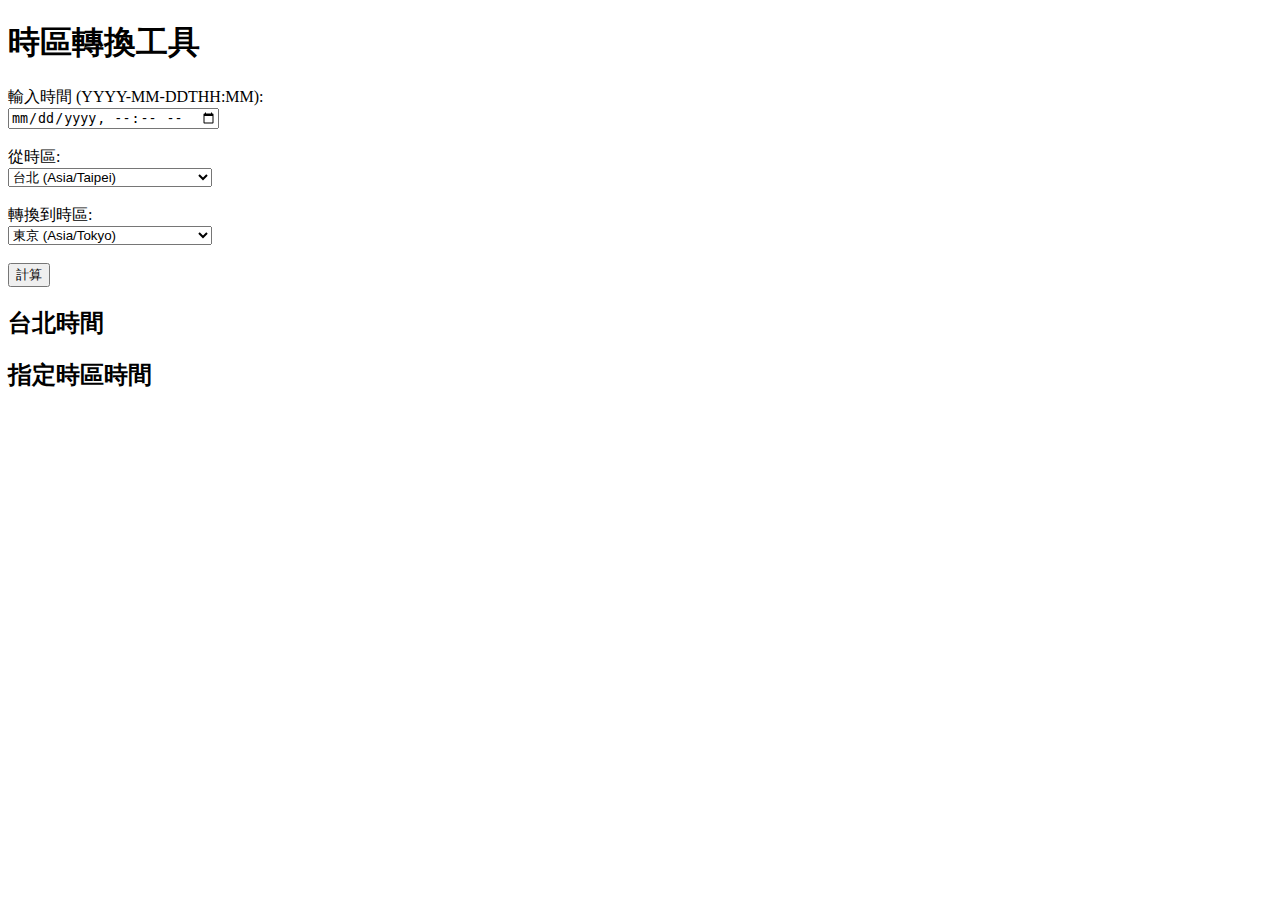
==== timezone.html @ 8bd8d317 "feat: add new zone to fromzone" ====
<!DOCTYPE html>
<html lang="en">
<head>
    <meta charset="UTF-8">
    <meta name="viewport" content="width=device-width, initial-scale=1.0">
    <title>計算時區</title>
    <link rel="stylesheet" href="static/styles.css">
</head>
<body>
    <div class="container">
        <h1>時區轉換工具</h1>
        <form id="timezoneForm">
            <label for="time">輸入時間 (YYYY-MM-DDTHH:MM):</label><br>
            <input type="datetime-local" id="time" required><br><br>
            
            <label for="fromZone">從時區:</label><br>
            <select id="fromZone" required>
                <option value="Asia/Taipei">台北 (Asia/Taipei)</option>
                <option value="Asia/Tokyo">東京 (Asia/Tokyo)</option>
                <option value="Asia/Seoul">首爾 (Asia/Seoul)</option>
                <option value="America/Los_Angeles">洛杉磯 (America/Los_Angeles)</option>
                <option value="America/New_York">紐約 (America/New_York)</option>
            </select><br><br>

            <label for="toZone">轉換到時區:</label><br>
            <select id="toZone" required>
                <option value="Asia/Tokyo">東京 (Asia/Tokyo)</option>
                <option value="Asia/Seoul">首爾 (Asia/Seoul)</option>
                <option value="Asia/Shanghai">北京 (Asia/Shanghai)</option>
                <option value="America/Los_Angeles">洛杉磯 (America/Los_Angeles)</option>
                <option value="America/New_York">紐約 (America/New_York)</option>
                <option value="Europe/Berlin">柏林 (Europe/Berlin)</option>
                <option value="Europe/Paris">巴黎 (Europe/Paris)</option>
                <option value="Europe/London">倫敦 (Europe/London)</option>
                <option value="Pacific/Honolulu">夏威夷 (Pacific/Honolulu)</option>
                <option value="Asia/Ho_Chi_Minh">越南 (Asia/Ho_Chi_Minh)</option>
                <option value="Asia/Bangkok">泰國 (Asia/Bangkok)</option>
                <option value="Asia/Singapore">新加坡 (Asia/Singapore)</option>
                <option value="Asia/Kuala_Lumpur">吉隆坡 (Asia/Kuala_Lumpur)</option>
                <option value="Australia/Sydney">澳洲 (Australia/Sydney)</option>
                <option value="Europe/Moscow">莫斯科 (Europe/Moscow)</option>
            </select><br><br>

            <button type="submit">計算</button>
        </form>

        <div id="clocks">
            <div class="clock-container">
                <h2>台北時間</h2>
                <div class="clock" id="taipeiClock">
                    <div class="hand hour" id="taipeiHour"></div>
                    <div class="hand minute" id="taipeiMinute"></div>
                </div>
                <p id="taipeiTimeString"></p>
            </div>

            <div class="clock-container">
                <h2>指定時區時間</h2>
                <div class="clock" id="specifiedClock">
                    <div class="hand hour" id="specifiedHour"></div>
                    <div class="hand minute" id="specifiedMinute"></div>
                </div>
                <p id="specifiedTimeString"></p>
            </div>
        </div>
    </div>

    <script src="static/script.js"></script>
</body>
</html>
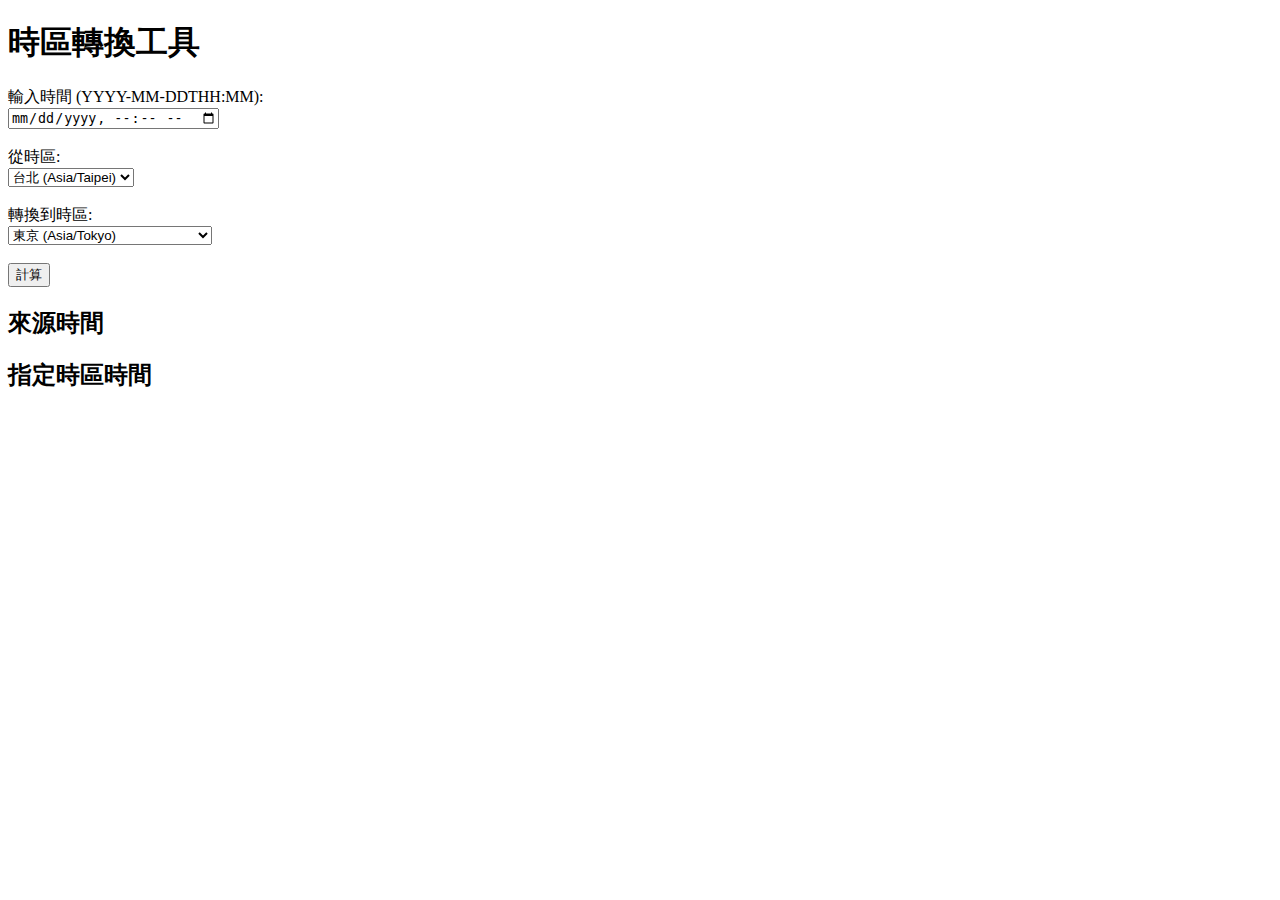
==== commit cb67e403: "Revert "feat: add new zone to fromzone"" ====
--- a/timezone.html
+++ b/timezone.html
@@ -16,10 +16,6 @@
             <label for="fromZone">從時區:</label><br>
             <select id="fromZone" required>
                 <option value="Asia/Taipei">台北 (Asia/Taipei)</option>
-                <option value="Asia/Tokyo">東京 (Asia/Tokyo)</option>
-                <option value="Asia/Seoul">首爾 (Asia/Seoul)</option>
-                <option value="America/Los_Angeles">洛杉磯 (America/Los_Angeles)</option>
-                <option value="America/New_York">紐約 (America/New_York)</option>
             </select><br><br>
 
             <label for="toZone">轉換到時區:</label><br>
@@ -46,7 +42,7 @@
 
         <div id="clocks">
             <div class="clock-container">
-                <h2>台北時間</h2>
+                <h2>來源時間</h2>
                 <div class="clock" id="taipeiClock">
                     <div class="hand hour" id="taipeiHour"></div>
                     <div class="hand minute" id="taipeiMinute"></div>
